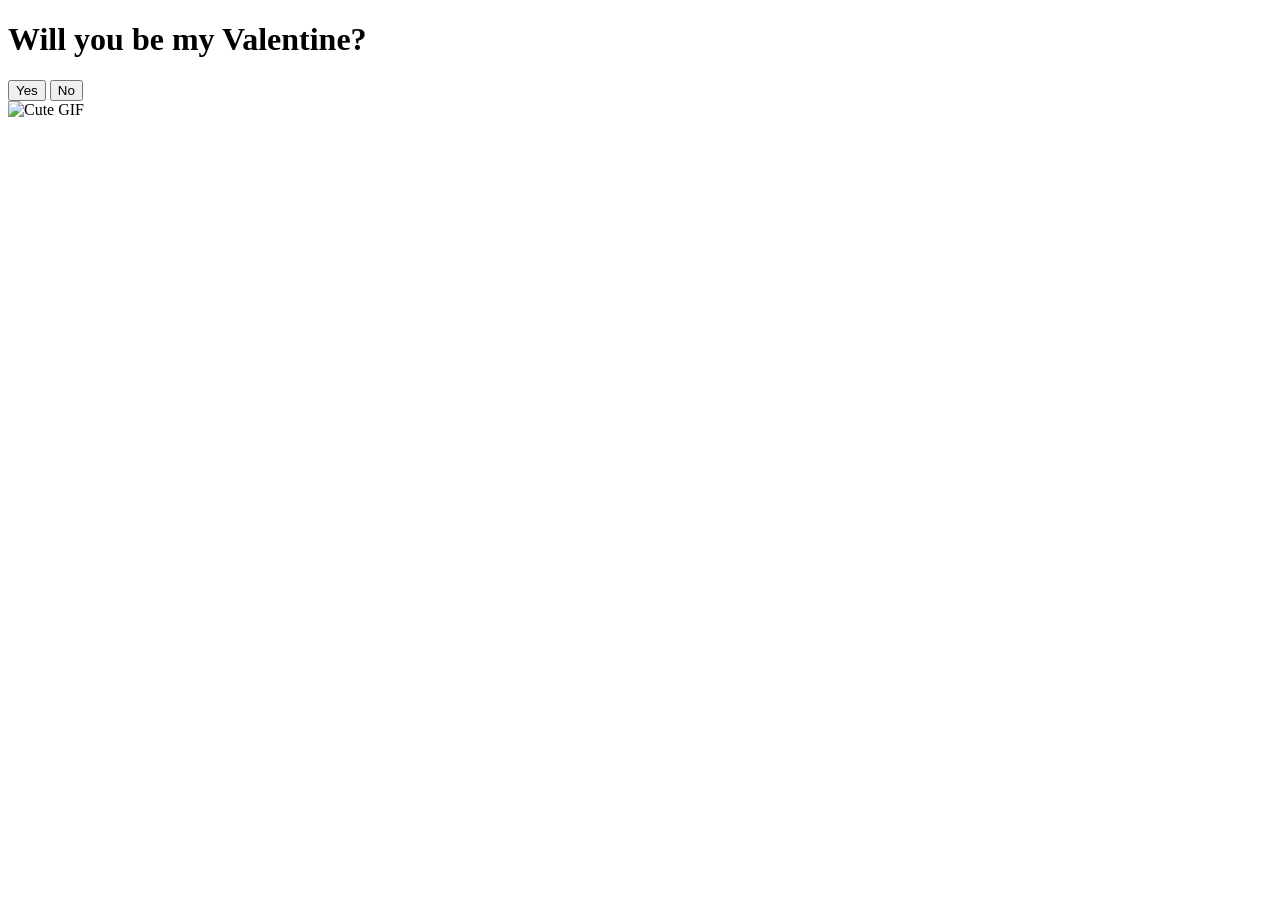
==== index.html @ 416c108e "Add files via upload" ====
<!DOCTYPE html>
<html lang="en">
<head>
    <meta charset="UTF-8">
    <meta name="viewport" content="width=device-width, initial-scale=1.0">
    <title>Will You Be My Valentine?</title>
    <link rel="stylesheet" href="styles.css">
</head>
<body>
    <div class="container">
        <h1>Will you be my Valentine?</h1>
        <div class="buttons">
            <button class="yes-button" onclick="handleYesClick()">Yes</button>
            <button class="no-button" onclick="handleNoClick()">No</button>
        </div>
        <div class="gif_container">
            <img src="https://media1.giphy.com/media/v1.Y2lkPTc5MGI3NjExbW5lenZyZHI5OXM2eW95b3pmMG40cWVrMDhtNjVuM3A4dGNxa2g2dSZlcD12MV9pbnRlcm5hbF9naWZfYnlfaWQmY3Q9cw/VM1fcpu2bKs1e2Kdbj/giphy.gif" alt="Cute GIF">
        </div>
    </div>
    <script src="script.js"></script>
</body>
</html>
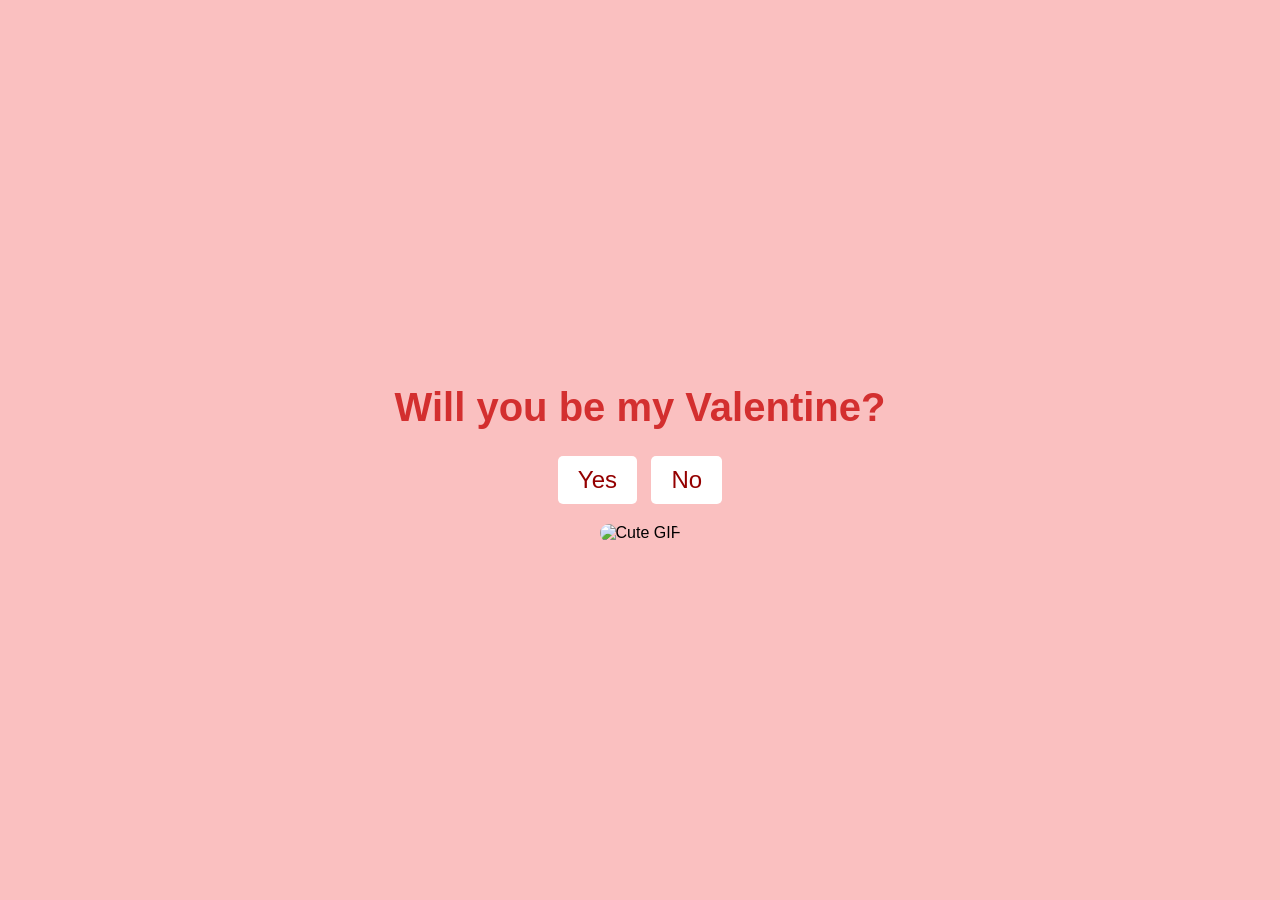
==== commit c4384b19: "Add files via upload" ====
--- a/index.html
+++ b/index.html
@@ -4,7 +4,7 @@
     <meta charset="UTF-8">
     <meta name="viewport" content="width=device-width, initial-scale=1.0">
     <title>Will You Be My Valentine?</title>
-    <link rel="stylesheet" href="styles.css">
+    <link rel="stylesheet" href="style.css">
 </head>
 <body>
     <div class="container">
--- a/style.css
+++ b/style.css
@@ -0,0 +1,51 @@
+body {
+    display: flex;
+    justify-content: center;
+    align-items: center;
+    height: 100vh;
+    margin: 0;
+    background-color: #fac0c0;
+    font-family: 'Arial', sans-serif;
+    flex-direction: column;
+  }
+  
+  .container {
+    text-align: center;
+  }
+  
+  h1 {
+    font-size: 2.5em;
+    color: #d32f2f;
+  }
+  
+  .buttons {
+    margin-top: 20px;
+  }
+  
+  .yes-button {
+    font-size: 1.5em;
+    padding: 10px 20px;
+    margin-right: 10px;
+    background-color: #ffffff;
+    color: rgb(148, 0, 0);
+    border: none;
+    border-radius: 5px;
+    cursor: pointer;
+  }
+  
+  .no-button {
+    font-size: 1.5em;
+    padding: 10px 20px;
+    background-color: #ffffff;
+    color: rgb(148, 0, 0);
+    border: none;
+    border-radius: 5px;
+    cursor: pointer;
+  }
+  
+  .gif_container img {
+    max-width: 100%;
+    height: auto;
+    border-radius: 10px;
+    margin-top: 20px;
+  }
